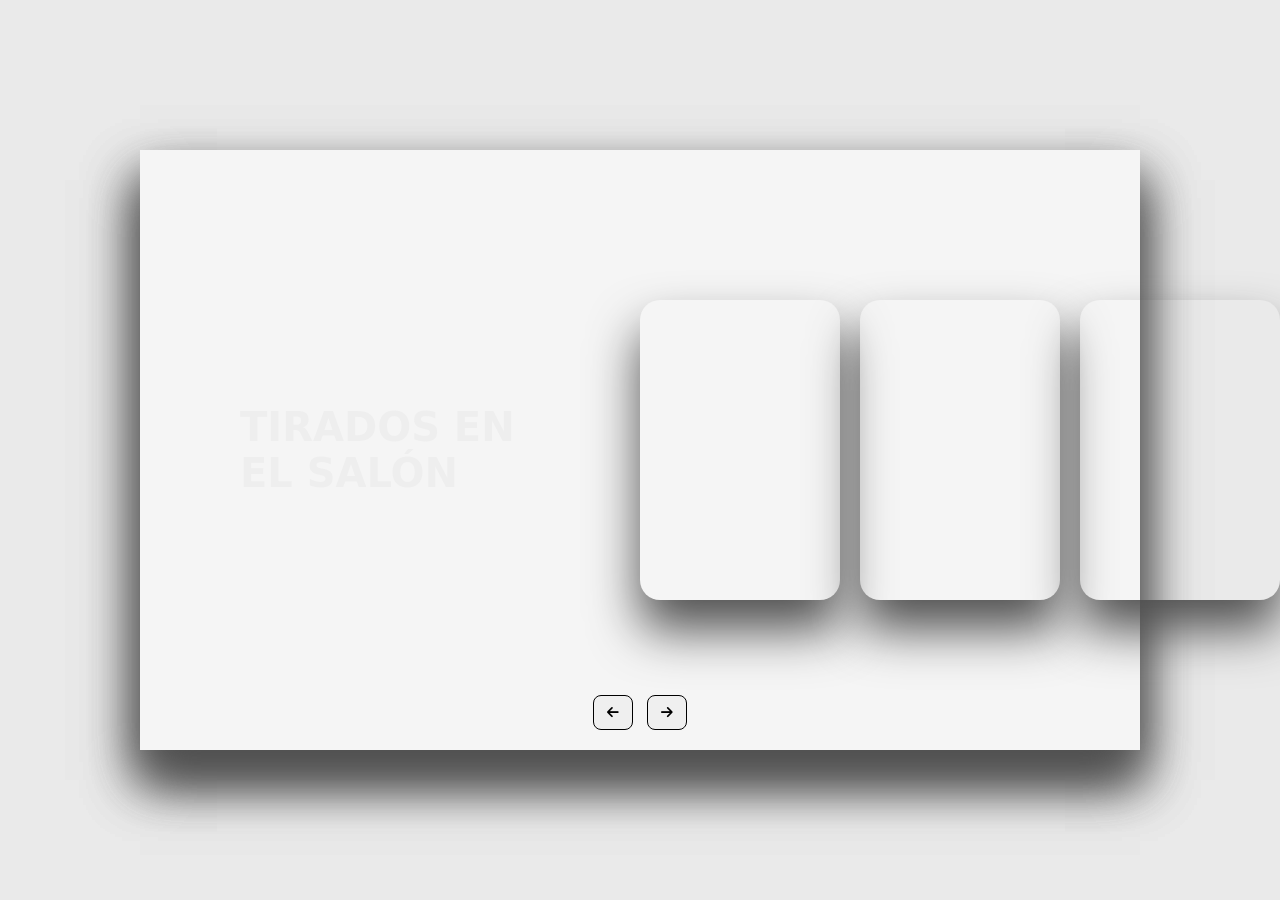
==== index.html @ 4976fd3a "Update HTML structure and stylesheet links" ====
<!DOCTYPE html>
<html lang="en">
<head>
    <meta charset="UTF-8">
    <meta name="viewport" content="width=device-width, initial-scale=1.0">
    <link rel="stylesheet" href="style.css">
    <title>Document</title>
</head>
<body>
     <link rel="stylesheet" href="https://cdnjs.cloudflare.com/ajax/libs/font-awesome/6.4.0/css/all.min.css" integrity="sha512-iecdLmaskl7CVkqkXNQ/ZH/XLlvWZOJyj7Yy7tcenmpD1ypASozpmT/E0iPtmFIB46ZmdtAc9eNBvH0H/ZpiBw==" crossorigin="anonymous" referrerpolicy="no-referrer" />
     
    <div class="container">

        <div class="slide">

            
            <div class="item" style="background-image: url('https://raw.githubusercontent.com/kalixd000/EMI/main/uno.jpeg');">
                <div class="content">
                    <div class="name">Cumpleaños de Daniela</div>
                </div>
            </div>
            <div class="item" style="background-image: url('https://raw.githubusercontent.com/kalixd000/EMI/main/dos.jpeg');">
                <div class="content">
                    <div class="name">Tirados en el salón</div>
                </div>
            </div>
            <div class="item" style="background-image: url('https://raw.githubusercontent.com/kalixd000/EMI/main/tres.jpeg');">
                <div class="content">
                    <div class="name">Nosotros en recreo</div>
                </div>
            </div>
            <div class="item" style="background-image: url('https://raw.githubusercontent.com/kalixd000/EMI/main/cuatro.jpeg');">
                <div class="content">
                    <div class="name">Película en biblioteca</div>
                </div>
            </div>
            <div class="item" style="background-image: url('https://raw.githubusercontent.com/kalixd000/EMI/main/cinco.jpeg');">
                <div class="content">
                    <div class="name">Nosotros en computo</div>
                </div>
            </div>
            <div class="item" style="background-image: url('https://raw.githubusercontent.com/kalixd000/EMI/main/seis.jpeg');">
                <div class="content">
                    <div class="name">Flyers</div>
                    <button>Siguiente</button>
                </div>
            </div>

        </div>

        <div class="button">
            <button class="prev"><i class="fa-solid fa-arrow-left"></i></button>
            <button class="next"><i class="fa-solid fa-arrow-right"></i></button>
        </div>

    </div>
    <script src="script.js"></script>

</body>
</html>
---- style.css ----
*{
    margin: 0;
    padding: 0;
    box-sizing: border-box;
}
body{
    background: #eaeaea;
    overflow: hidden;
}
.container{
    position: absolute;
    top: 50%;
    left: 50%;
    transform: translate(-50%, -50%);
    width: 1000px;
    height: 600px;
    background: #f5f5f5;
    box-shadow: 0 30px 50px #dbdbdb;
}
.container .slide .item{
    width: 200px;
    height: 300px;
    position: absolute;
    top: 50%;
    transform: translate(0, -50%);
    border-radius: 20px;
    box-shadow: 0 30px 50px #505050;
    background-position: 50% 50%;
    background-size: cover;
    display: inline-block;
    transition: 0.5s;
}
.slide .item:nth-child(1),
.slide .item:nth-child(2){
    top: 0;
    left: 0;
    transform: translate(0, 0);
    border-radius: 0;
    width: 100%;
    height: 100%;
}
.slide .item:nth-child(3){
    left: 50%;
}
.slide .item:nth-child(4){
    left: calc(50% + 220px);
}
.slide .item:nth-child(5){
    left: calc(50% + 440px);
}
.slide .item:nth-child(n + 6){
    left: calc(50% + 660px);
    opacity: 0;
}
.item .content{
    position: absolute;
    top: 50%;
    left: 100px;
    width: 300px;
    text-align: left;
    color: #eee;
    transform: translate(0, -50%);
    font-family: system-ui;
    display: none;
}
.slide .item:nth-child(2) .content{
    display: block;
}
.content .name{
    font-size: 40px;
    text-transform: uppercase;
    font-weight: bold;
    opacity: 0;
    animation: animate 1s ease-in-out 1 forwards;
}
.content .des{
    margin-top: 10px;
    margin-bottom: 20px;
    opacity: 0;
    animation: animate 1s ease-in-out 0.3s 1 forwards;
}
.content button{
    padding: 10px 20px;
    border: none;
    cursor: pointer;
    opacity: 0;
    animation: animate 1s ease-in-out 0.6s 1 forwards;
}
@keyframes animate {
    from{
        opacity: 0;
        transform: translate(0, 100px);
        filter: blur(33px);
    }

    to{
        opacity: 1;
        transform: translate(0);
        filter: blur(0);
    }
}
.button{
    width: 100%;
    text-align: center;
    position: absolute;
    bottom: 20px;
}
.button button{
    width: 40px;
    height: 35px;
    border-radius: 8px;
    border: none;
    cursor: pointer;
    margin: 0 5px;
    border: 1px solid #000;
    transition: 0.3s;
}

.button button:hover{
    background: #ababab;
    color: #fff;
}
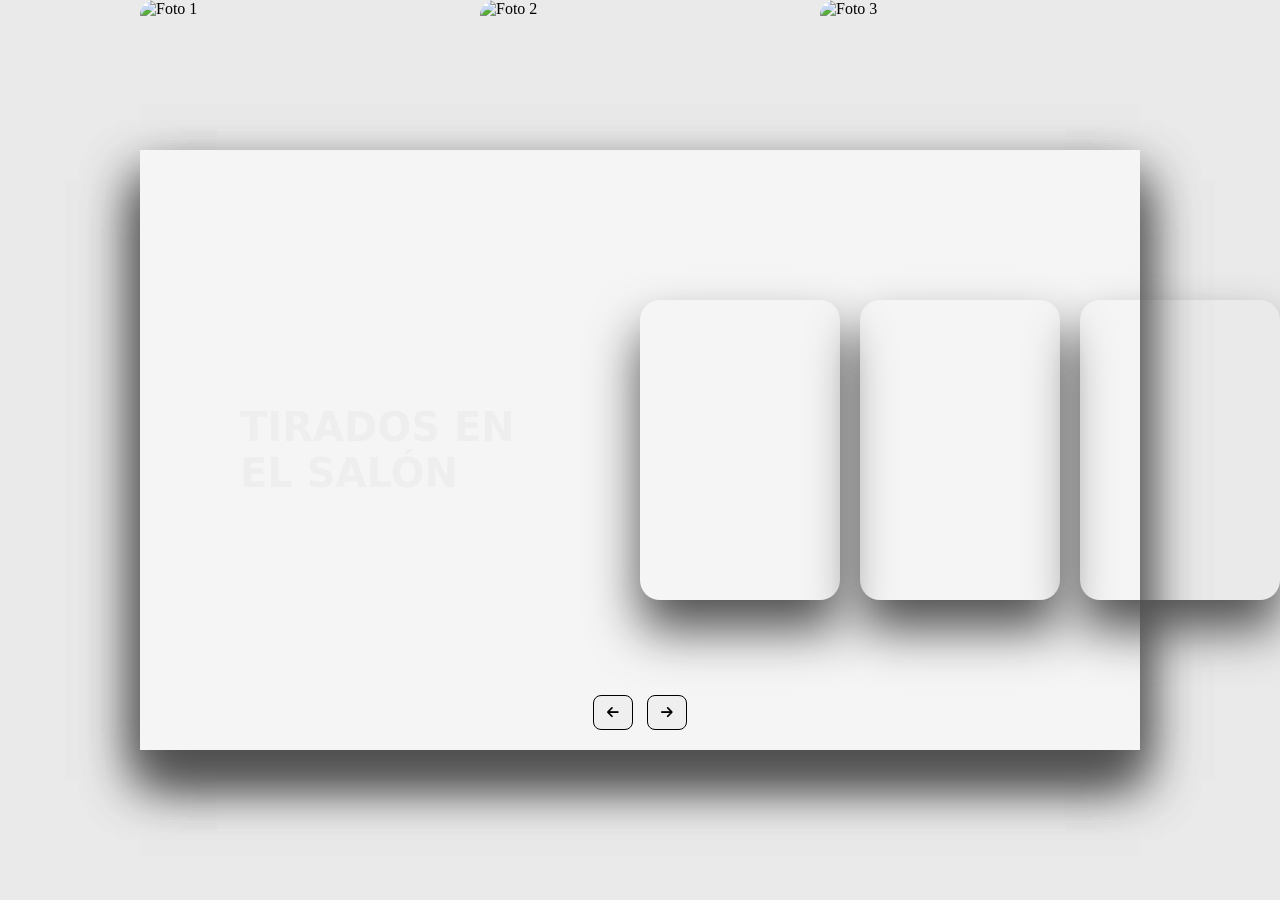
==== commit 5dc795da: "Enhance index.html with image gallery Added a gallery section with images to the HTML." ====
--- a/index.html
+++ b/index.html
@@ -42,7 +42,7 @@
             <div class="item" style="background-image: url('https://raw.githubusercontent.com/kalixd000/EMI/main/seis.jpeg');">
                 <div class="content">
                     <div class="name">Flyers</div>
-                    <button>Siguiente</button>
+                    <a href="https://kalixd000.github.io/Memi/"><button>Siguiente</button></a>
                 </div>
             </div>
 
@@ -54,6 +54,16 @@
         </div>
 
     </div>
+    <div class="galeria">
+
+        <img src="https://raw.githubusercontent.com/kalixd000/EMI/main/uno.jpeg" alt="Foto 1">
+        <img src="https://raw.githubusercontent.com/kalixd000/EMI/main/dos.jpeg" alt="Foto 2">
+        <img src="https://raw.githubusercontent.com/kalixd000/EMI/main/tres.jpeg" alt="Foto 3">
+        <img src="https://raw.githubusercontent.com/kalixd000/EMI/main/cuatro.jpeg" alt="Foto 4">
+        <img src="https://raw.githubusercontent.com/kalixd000/EMI/main/cinco.jpeg" alt="Foto 5">
+        <img src="https://raw.githubusercontent.com/kalixd000/EMI/main/seis.jpeg" alt="Foto 6">
+
+    </div>
     <script src="script.js"></script>
 
 </body>
--- a/style.css
+++ b/style.css
@@ -120,3 +120,36 @@
     background: #ababab;
     color: #fff;
 }
+.seccion-galeria {
+    width: 100%;
+    padding: 40px 20px;
+    box-sizing: border-box;
+}
+
+.galeria {
+    display: grid;
+    grid-template-columns: repeat(3, 1fr);
+    gap: 20px;
+    max-width: 1000px;
+    margin: auto;
+}
+
+.galeria img {
+    width: 100%;
+    height: 250px;
+    object-fit: cover;
+    border-radius: 15px;
+}
+
+@media (max-width: 600px) {
+
+    .galeria {
+        grid-template-columns: 1fr;
+        gap: 15px;
+    }
+
+    .galeria img {
+        height: 220px;
+    }
+
+}
